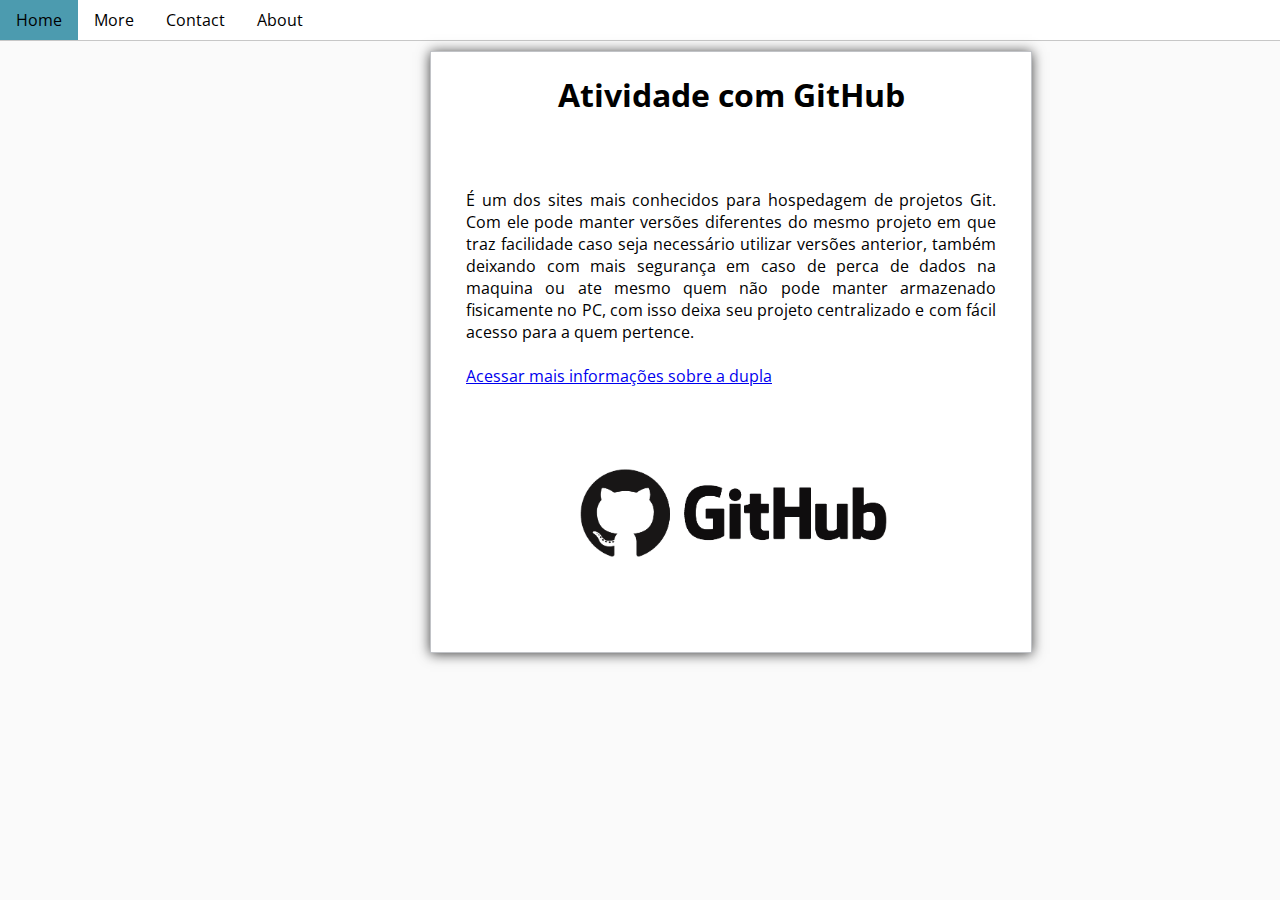
==== Desktop/Atividade_Nuvem-master/index.html @ 05e7960f "comitando primeiro post" ====
<!DOCTYPE html>
<html lang="br">
<head>
    <meta charset="UTF-8">
    <meta name="viewport" content="width=device-width, initial-scale=1.0">
    <meta http-equiv="X-UA-Compatible" content="ie=edge">
    <link href="https://fonts.googleapis.com/css?family=Open+Sans" rel="stylesheet">
    <link rel="stylesheet" type="text/css" href="css/style.css">
    <title>Computação em Nuvem Atividade com GitHub</title>
</head>
<body>
    <ul>
        <li><a class="active" href="#home">Home</a></li>
        <li><a href="dupla.html">More</a></li>
        <li><a href="dupla.html">Contact</a></li>
        <li><a href="dupla.html">About</a></li>
    </ul>
    
    <div class="container">
        <h1>Atividade com GitHub</h1>
        <div class="container2">
            <p style="text-align: justify;">
                É um dos sites mais conhecidos para hospedagem de projetos Git. 
                Com ele pode manter versões diferentes do mesmo projeto
                em que traz facilidade caso seja necessário utilizar versões anterior, também
                deixando com mais segurança em caso de perca de dados na maquina ou ate mesmo quem não
                pode manter armazenado fisicamente no PC, com isso deixa seu projeto centralizado e com fácil acesso para a quem pertence.
            </br><br><a href="dupla.html">Acessar mais informações sobre a dupla</a>
            </p>
        </div>
        <img src="image/img.png" alt="logo github" style="height: 150px;"></img>
    </div>
</body>
</html>
---- Desktop/Atividade_Nuvem-master/css/style.css ----
body {
  background: #fafafa;
  font-family: 'Open Sans', sans-serif;
  margin: 0px;
  padding: 0px;
}

h1,p {
    text-align: center;
}

.container2 {
    width: 100vw;
    height: 100vh;
    display: flex;
    flex-direction: row;
    justify-content: center;
    align-items: center;
    height: 300px;
    width: 530px;
    margin-left: 35px;
}

.container {
  -webkit-box-shadow: 0px 1px 12px 0px rgba(0,0,0,0.75);
  -moz-box-shadow: 0px 1px 12px 0px rgba(0,0,0,0.75);
  box-shadow: 0px 1px 12px 0px rgba(0,0,0,0.75);
  margin-top: 10px;
  background-color:white;
  height: 600px;
  width: 600px;
  border: 1px rgb(193, 195, 199) solid;
  margin-left: 430px;
  margin-bottom: 10px;
}

ul {
  list-style-type: none;
  margin: 0;
  padding: 0;
  overflow: hidden;
  background-color: rgb(255, 255, 255);
  border-bottom: 1px rgb(199, 199, 199) solid;
}

li {
  float: left;
}

li a {
  display: block;
  color: rgb(0, 0, 0);
  text-align: center;
  padding: 9px 16px;
  text-decoration: none;
}

li a:hover:not(.active) {
  background-color: rgb(197, 197, 197);
}

.active {
  background-color: rgb(76, 155, 175);
}

img {
  display: flex;
  flex-direction: row;
  justify-content: center;
  align-items: center;
  margin-left: 100px;
}
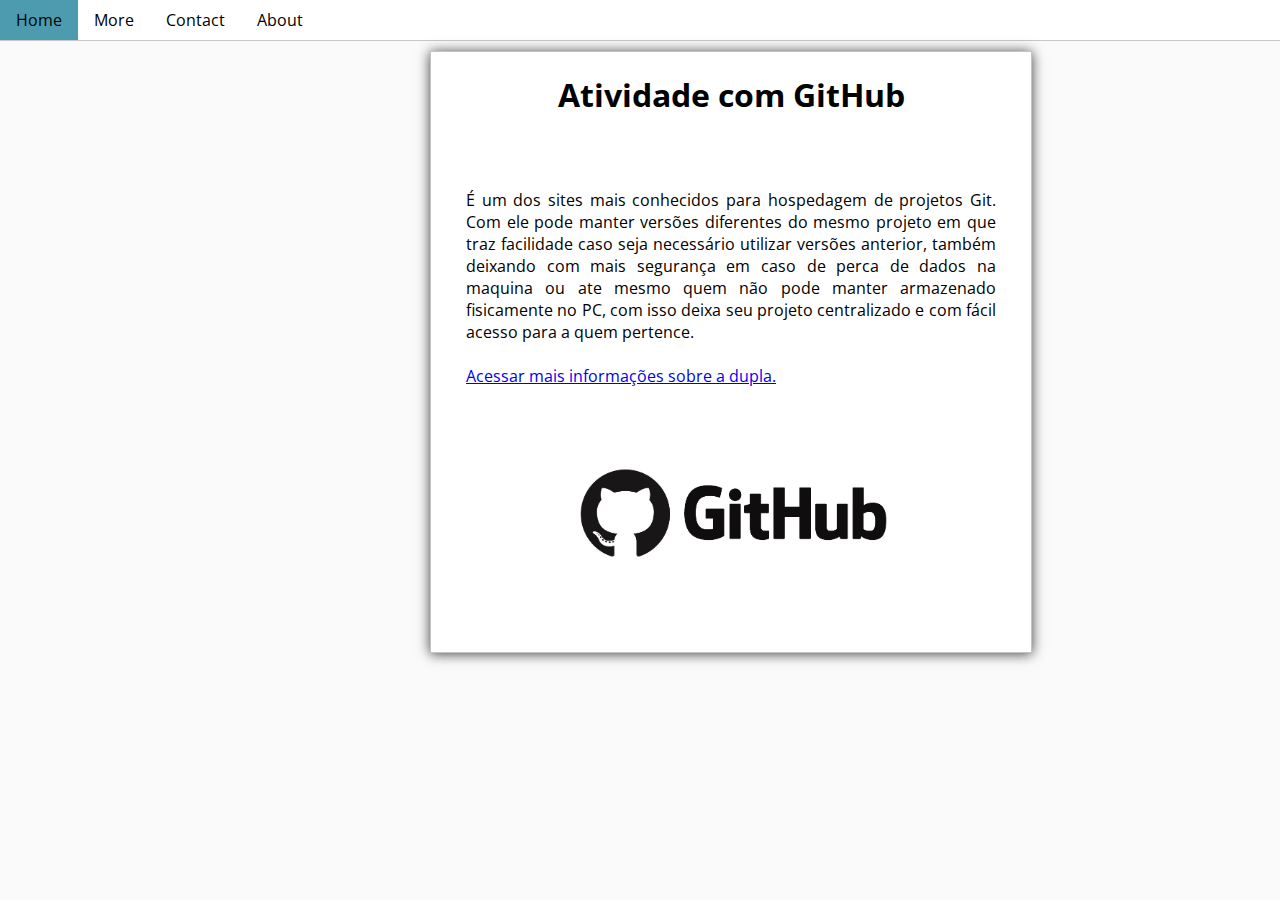
==== commit 5bd48b7c: "comitando primeiro post" ====
--- a/Desktop/Atividade_Nuvem-master/index.html
+++ b/Desktop/Atividade_Nuvem-master/index.html
@@ -25,7 +25,7 @@
                 em que traz facilidade caso seja necessário utilizar versões anterior, também
                 deixando com mais segurança em caso de perca de dados na maquina ou ate mesmo quem não
                 pode manter armazenado fisicamente no PC, com isso deixa seu projeto centralizado e com fácil acesso para a quem pertence.
-            </br><br><a href="dupla.html">Acessar mais informações sobre a dupla</a>
+            </br><br><a href="dupla.html">Acessar mais informações sobre a dupla.</a>
             </p>
         </div>
         <img src="image/img.png" alt="logo github" style="height: 150px;"></img>
